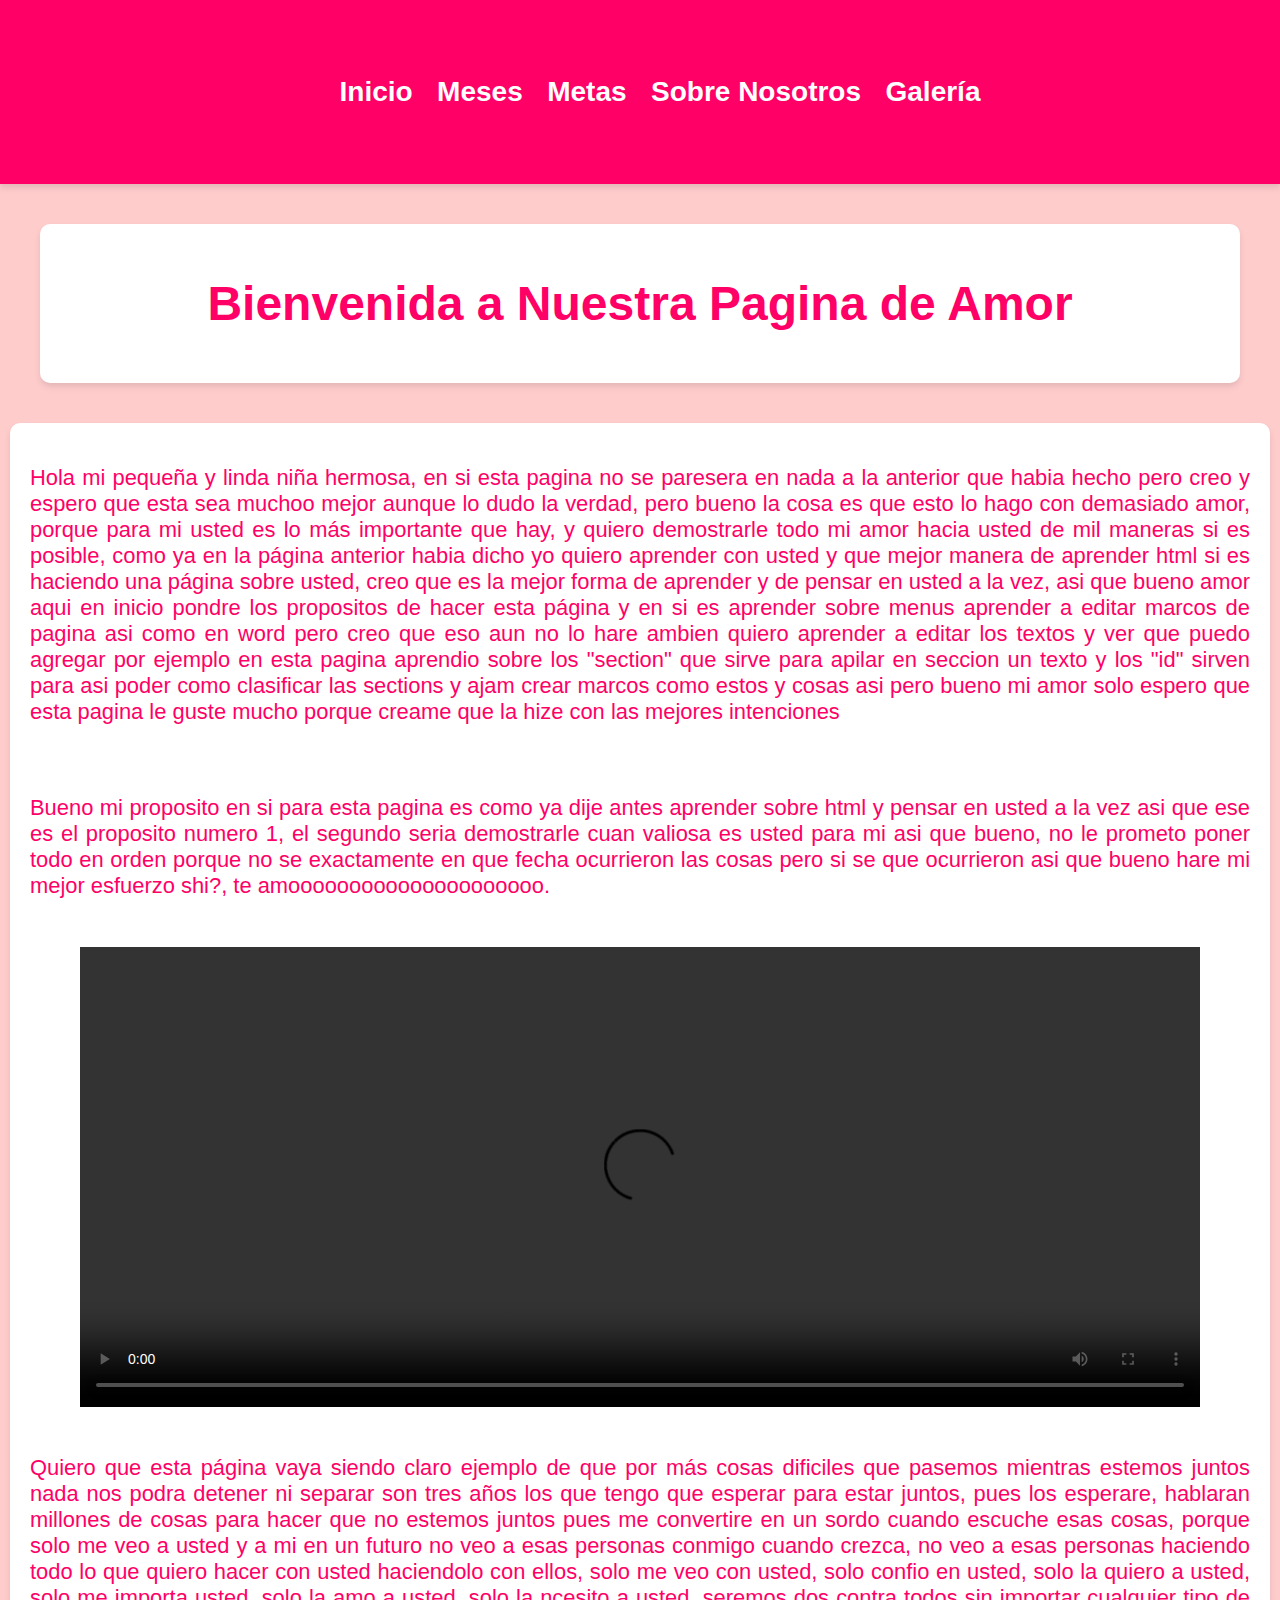
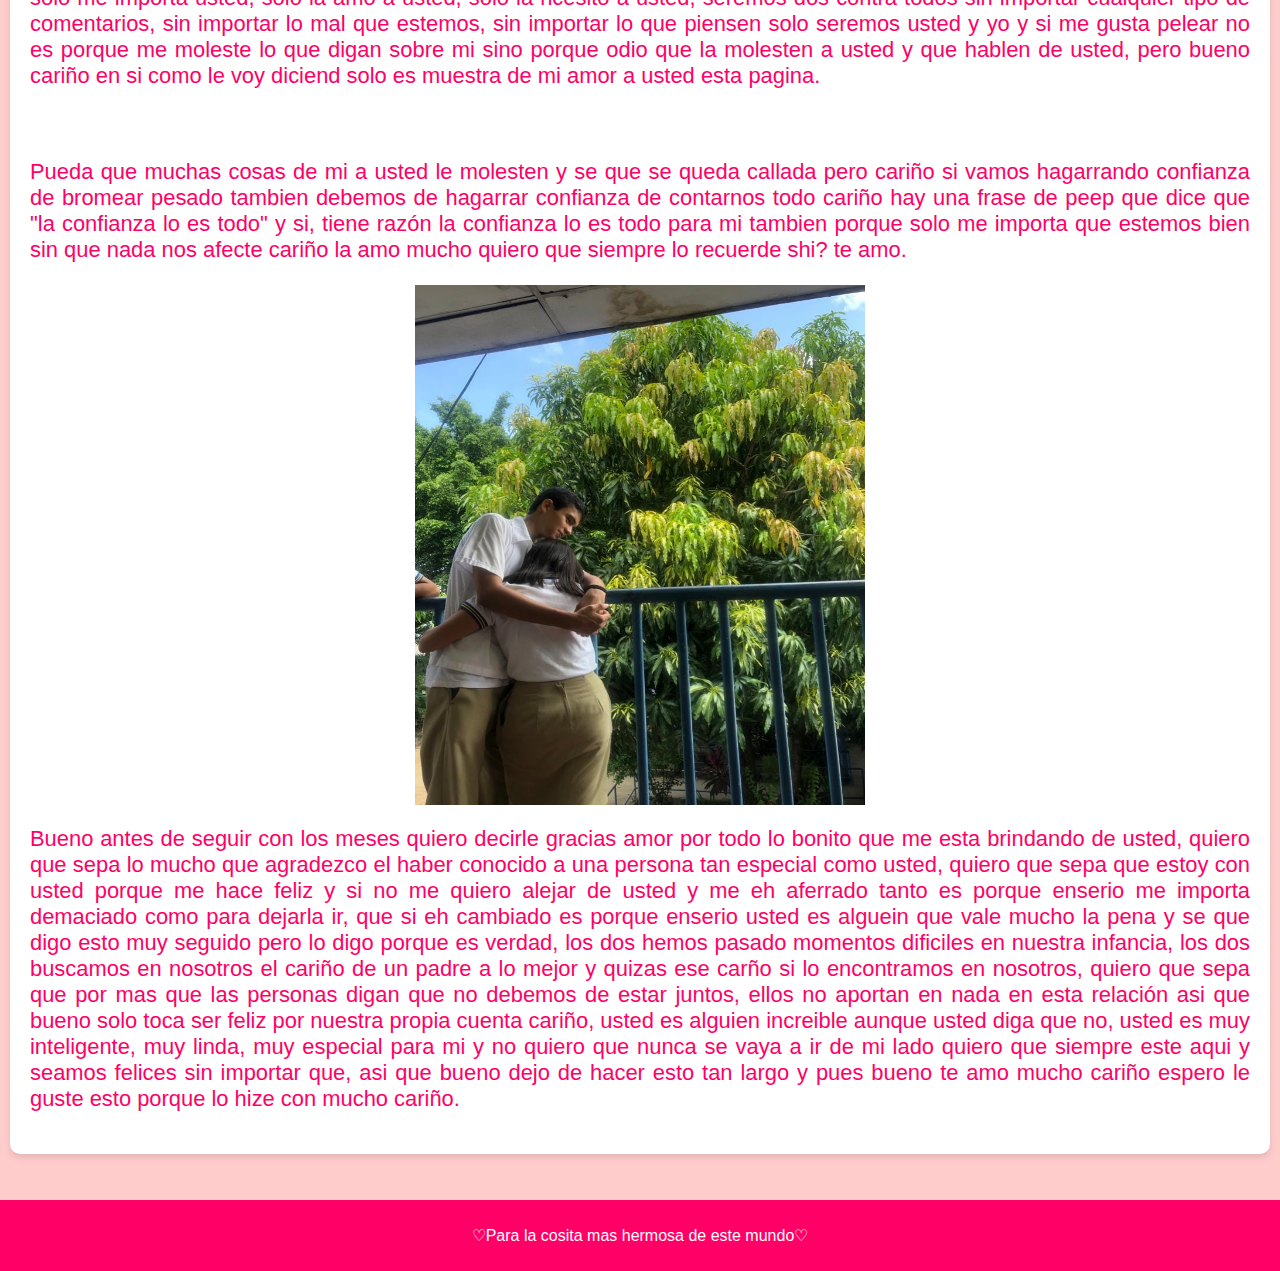
==== index.html @ bcd28183 "Add files via upload" ====
<!DOCTYPE html5>
<html lang="es" >
<head>
    <meta charset="UTF-8">
    <meta name="viewport" content="width=device-width, initial-scale=1.0">
    <link rel="stylesheet" href="styles.css">
    <title>Nuestro Rincón de Amor</title>
</head>
<body>
    <div class="animacion">
        <header>
            <nav>
                <ul>
                    <li><a href="index.html">Inicio</a></li>
                    <li><a href="meses.html">Meses</a></li>
                    <li><a href="metas.html">Metas</a></li>
                    <li><a href="contactenos.html">Sobre Nosotros</a></li>
                    <li class="active"><a href="galerias.html">Galería</a></li>
                </ul>
            </nav>
        </header>
        
        <section id="contenido">
            <h1>Bienvenida a Nuestra Pagina de Amor</h1>
            <!-- Agrega contenido encantador aquí -->
        </section>
    
        <section id="parrafo1">
            <p >
                Hola mi pequeña y linda niña hermosa, en si esta pagina no se paresera en nada a la anterior que habia hecho pero creo y espero que esta sea muchoo mejor aunque lo dudo la verdad, pero bueno la cosa es que esto lo hago con demasiado amor, porque para mi usted es lo más importante que hay, y quiero demostrarle todo mi amor hacia usted de mil maneras si es posible,
                como ya en la página anterior habia dicho yo quiero aprender con usted y que mejor manera de aprender html si es haciendo una página sobre usted, creo que es la mejor forma de aprender y de pensar en usted a la vez, asi que bueno amor aqui en inicio pondre los propositos de hacer esta página y en si es aprender sobre menus aprender a editar marcos de pagina asi como en word pero creo que eso aun no lo hare ambien quiero aprender a editar los textos y ver que puedo agregar por ejemplo en esta pagina aprendio sobre los "section" que sirve para apilar en seccion un texto y los "id" sirven para asi poder como clasificar las sections y ajam crear marcos como estos y cosas asi pero bueno mi amor solo espero que esta pagina le guste mucho porque creame que la hize con las mejores intenciones
            </p>
            <br>    
            <p>
                Bueno mi proposito en si para esta pagina es como ya dije antes aprender sobre html y pensar en usted a la vez asi que ese es el proposito numero 1, el segundo seria demostrarle cuan valiosa es usted para mi
                asi que bueno, no le prometo poner todo en orden porque no se exactamente en que fecha ocurrieron las cosas pero si se que ocurrieron asi que bueno hare mi mejor esfuerzo shi?, te amooooooooooooooooooooo.
            </p>
            <BR>
                <section id="video1">
                    <video width="1120" height="460" controls> 
                        <source src="FilmForth Sin título.mp4" type="video/mp4">
            
                    </video>
                </section>
            <BR>
            <p id="prov">
                Quiero que esta página vaya siendo claro ejemplo de que por más cosas dificiles que pasemos mientras estemos juntos 
                nada nos podra detener ni separar son tres años los que tengo que esperar para estar juntos, pues los esperare, 
                hablaran millones de cosas para hacer que no estemos juntos pues me convertire en un sordo cuando escuche esas cosas, 
                porque solo me veo a usted y a mi en un futuro no veo a esas personas conmigo cuando crezca, no veo a esas personas haciendo todo lo que quiero hacer con usted haciendolo con ellos,
                solo me veo con usted, solo confio en usted, solo la quiero a usted, solo me importa usted, solo la amo a usted, solo la ncesito a usted, seremos dos contra todos sin importar cualquier tipo de comentarios,
                sin importar lo mal que estemos, sin importar lo que piensen solo seremos usted y yo y si me gusta pelear no es porque me moleste lo que digan sobre mi sino porque odio que la molesten a usted y que hablen de usted,
                pero bueno cariño en si como le voy diciend solo es muestra de mi amor a usted esta pagina.
            </p>
            <br>
            <p>
                Pueda que muchas cosas de mi a usted le molesten y se que se queda callada pero cariño si vamos hagarrando confianza de bromear pesado tambien debemos de hagarrar confianza de contarnos todo cariño hay una frase de peep que dice que "la confianza lo es todo" 
                y si, tiene razón la confianza lo es todo para mi tambien porque solo me importa que estemos bien sin que nada nos afecte cariño la amo mucho quiero que siempre lo recuerde shi?
               te amo.   
            </p>
            <div id="pi">
                <img src="6meses.jpeg" alt="" width="450" height="520">
            </div>
            <p>
                Bueno antes de seguir con los meses quiero decirle gracias amor por todo lo bonito que me esta brindando de usted, quiero que sepa lo mucho que agradezco el haber conocido a una persona tan especial como usted,
                quiero que sepa que estoy con usted porque me hace feliz y si no me quiero alejar de usted y me eh aferrado tanto es porque enserio me importa demaciado como para dejarla ir, que si eh cambiado es porque enserio usted es alguein que vale mucho la pena y se que digo esto muy seguido pero lo digo porque es verdad,
                los dos hemos pasado momentos dificiles en nuestra infancia, los dos buscamos en nosotros el cariño de un padre a lo mejor y quizas ese carño si lo encontramos en nosotros, quiero que sepa que por mas que las personas digan que no debemos de estar juntos, ellos no aportan en nada en esta relación asi que bueno 
                solo toca ser feliz por nuestra propia cuenta cariño, usted es alguien increible aunque usted diga que no, usted es muy inteligente, muy linda, muy especial para mi y no quiero que nunca se vaya a ir de mi lado quiero que siempre este aqui y seamos felices sin importar que, asi que bueno dejo de hacer esto tan largo 
                y pues bueno te amo mucho cariño espero le guste esto porque lo hize con mucho cariño.
            </p>
        </section>

    </div>
    <br>
    <br>
    <footer>
        <p>♡Para la cosita mas hermosa de este mundo♡</p>
    </footer>
</body>
</html>
---- styles.css ----
/* Estilo general */
body {
    font-family: 'Arial', sans-serif;
    margin: 0;
    padding: 0;
    background-color: #ffcccc; /* Color de fondo suave */
}
/*MENU*/
header {
    background-color: #ff0066; /* Color de fondo del encabezado */
    padding: 60px;
    text-align: center;
    box-shadow: 0 4px 6px rgba(0, 0, 0, 0.1);
}

/*MENU*/
nav ul li {
    display: inline;
    margin-right: 10px;
    margin-left: 10px;
}

/*MENU*/
nav ul li a {
    text-decoration: none;
    color: #ffffff; /* Color del texto del menú */
    font-weight: bold;
    font-size: 28px;
    transition: color 0.3s;
}

/*MENU*/
nav ul li a:hover {
    color: #ff9999; /* Color del texto del menú al pasar el mouse */
}

/* Estilo de amor */
h1 {
    color: #ff0066; /* Color del título principal */
    text-align: center;
}

h1 span {
    color: #ff0066; /* Color del texto destacado del título */
}

/* Estilo de contenido */
#contenido {
    margin: 40px;
    padding: 20px;
    background-color: #ffffff; /* Color de fondo del contenido */
    border-radius: 10px;
    box-shadow: 0 4px 6px rgba(0, 0, 0, 0.1);
    font-size: 150%;
}

/*estilo para el parrafo1*/
#parrafo1{
    margin: 10px;
    padding: 20px;
    background-color: #fff; /* Color de fondo del contenido */
    border-radius: 10px;
    box-shadow: 0 4px 6px rgba(0, 0, 0, 0.1);
    text-align: justify;
    font-size: 137%;
    color: #ff0066;
    font-family: arial;
}

/* Estilo para los meses y metas */
ul.submenu {
    list-style-type: none;
    margin-top: 10px;
}

ul.submenu li {
    margin: 5px 0;
}

/* Estilo de enlaces en el contenido */
a.content-link {
    color: #ff0066; /* Color de enlaces dentro del contenido */
    text-decoration: underline;
}

a.content-link:hover {
    color: #ff9999; /* Color de enlaces al pasar el mouse */
}

/* Estilo de pie de página */
footer {
    text-align: center;
    background-color: #ff0066;
    color: #fff;
    padding: 10px;
}

/* Estilo para la página "Meses Juntos" */
.meses {
    background-color: #fde6e6; /* Color de fondo suave */
}

/* Estilo para la página "Metas Futuras" */
.metas {
    background-color: #fce6fd; /* Color de fondo suave */
}



#parrafo2{
    margin: 10px;
    padding: 20px;
    background-color: #fff; /* Color de fondo del contenido */
    border-radius: 10px;
    box-shadow: 0 4px 6px rgba(0, 0, 0, 0.1);
    text-align: justify;
    font-size: 137%;
    color: #ff0066;
    font-family: arial;
}

#video1{
    text-align: center;
    background-color: #ffffff;
}

#subtitulo1{
    text-align: center;
}

#Pris{
    text-align: center;

}

#tc{
    text-align: center;
}

#sobre1{
    text-align: center;
    width: auto;
    height: auto;
}

#pi{
    text-align: center;
}

 /* Estilos CSS para tus enlaces */
 .social-links {
    list-style-type: none;
    padding: 0;
    text-align: center; /* Centra los enlaces en el contenedor */
}
.social-links li {
    display: inline;
    margin-right: 30px;
    margin-left: 20px;
}
.social-links a {
    text-decoration: none; /* Quita el subrayado de los enlaces */
    color: #0074A2; /* Color de texto para los enlaces */
    font-weight: bold; /* Texto en negrita */
}
.social-links a:hover {
    color: #FF7F50; /* Cambia el color al pasar el mouse por encima */
}

#red{
    text-align: center;
    text-decoration: dotted;
}

/* Estilos CSS para la galería */
.gallery {
    display: flex;
    flex-wrap: wrap;
    gap: 10px;
}

.gallery-item {
    max-width: 200px;
    height: auto;
    cursor: pointer;
}

/* Estilos CSS para el modal */
.modal {
    display: none;
    position: fixed;
    top: 0;
    left: 0;
    width: 100%;
    height: 100%;
    background: rgba(0, 0, 0, 0.7);
    text-align: center;
}

.modal-content {
    max-width: 80%;
    max-height: 80%;
    margin: 10% auto;
    display: block;
}

.close {
    color: #fff;
    font-size: 30px;
    position: absolute;
    top: 10px;
    right: 20px;
    cursor: pointer;
}

/* Establece un tamaño fijo para los videos igual al de las imágenes */
.gallery-item video {
    width: 300px;
    height: 200px;
}


#mes {
    font-size: 36px; /* Tamaño de fuente */
    font-family: Arial black; /* Familia de fuente */
    color: #ff0080; /* Color de texto */
    text-align: center; /* Alineación de texto */
    text-decoration: underline; /* Decoración de subrayado */
    padding: 10px; /* Espaciado interno */
    border: 2px solid #ccc; /* Borde */
}

#tgf{
    text-align: center;
    font-family: Arial, Helvetica, sans-serif;
    text-shadow: #0074A2;
    font-size: 39px;
}

#af{
    text-align: center;
    font-size: 27px;
    font-family: 'Lucida Sans';
    border: 2px solid #ae2828;
}
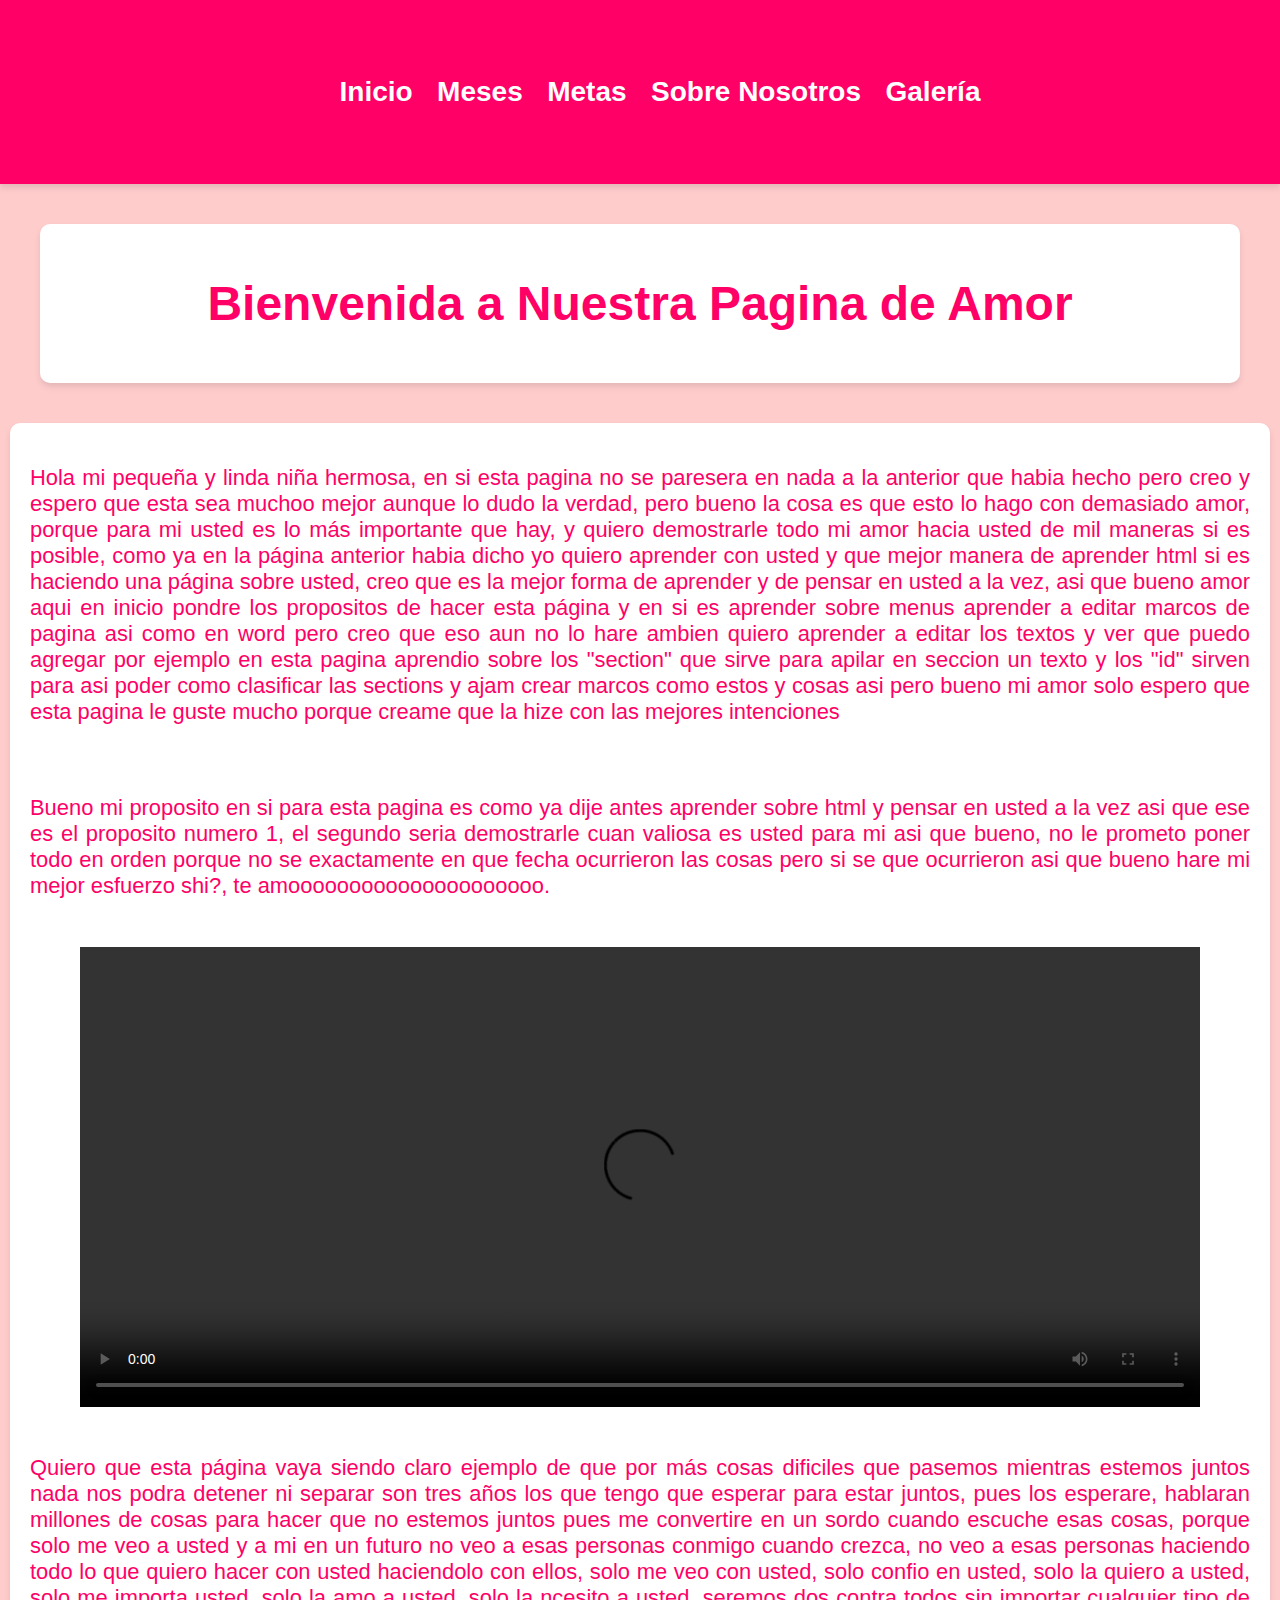
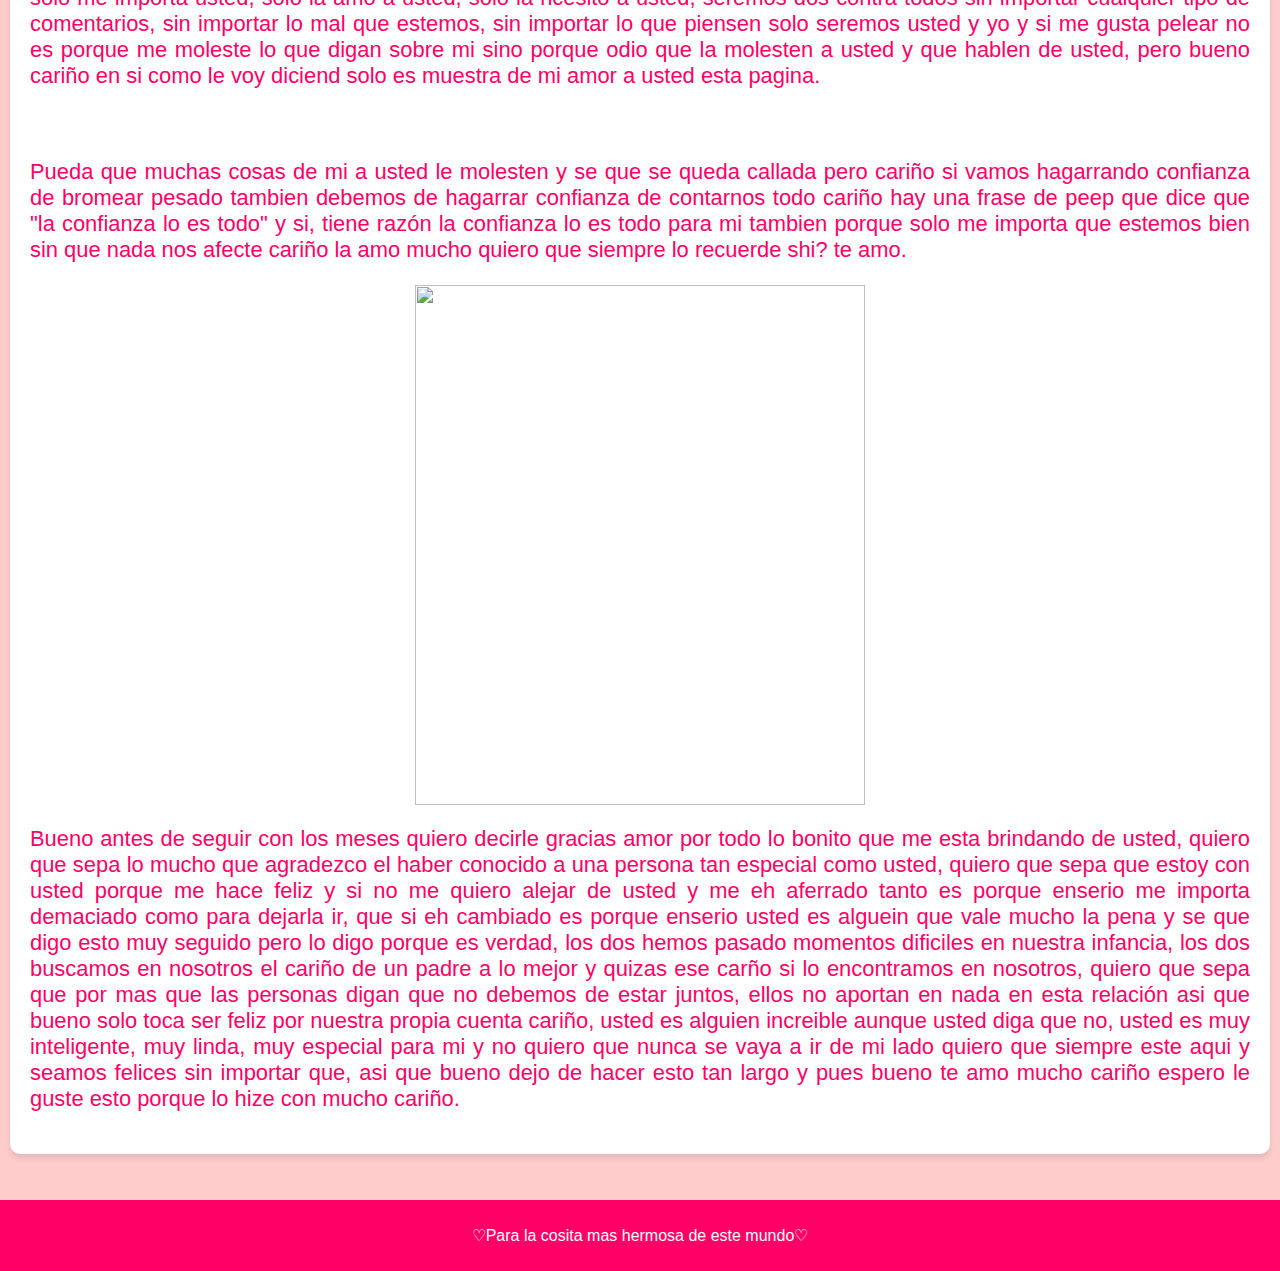
==== commit f2533211: "Add files via upload" ====
--- a/index.html
+++ b/index.html
@@ -59,7 +59,7 @@
                te amo.   
             </p>
             <div id="pi">
-                <img src="6meses.jpeg" alt="" width="450" height="520">
+                <img src="imagen32.jpeg" alt="" width="450" height="520">
             </div>
             <p>
                 Bueno antes de seguir con los meses quiero decirle gracias amor por todo lo bonito que me esta brindando de usted, quiero que sepa lo mucho que agradezco el haber conocido a una persona tan especial como usted,
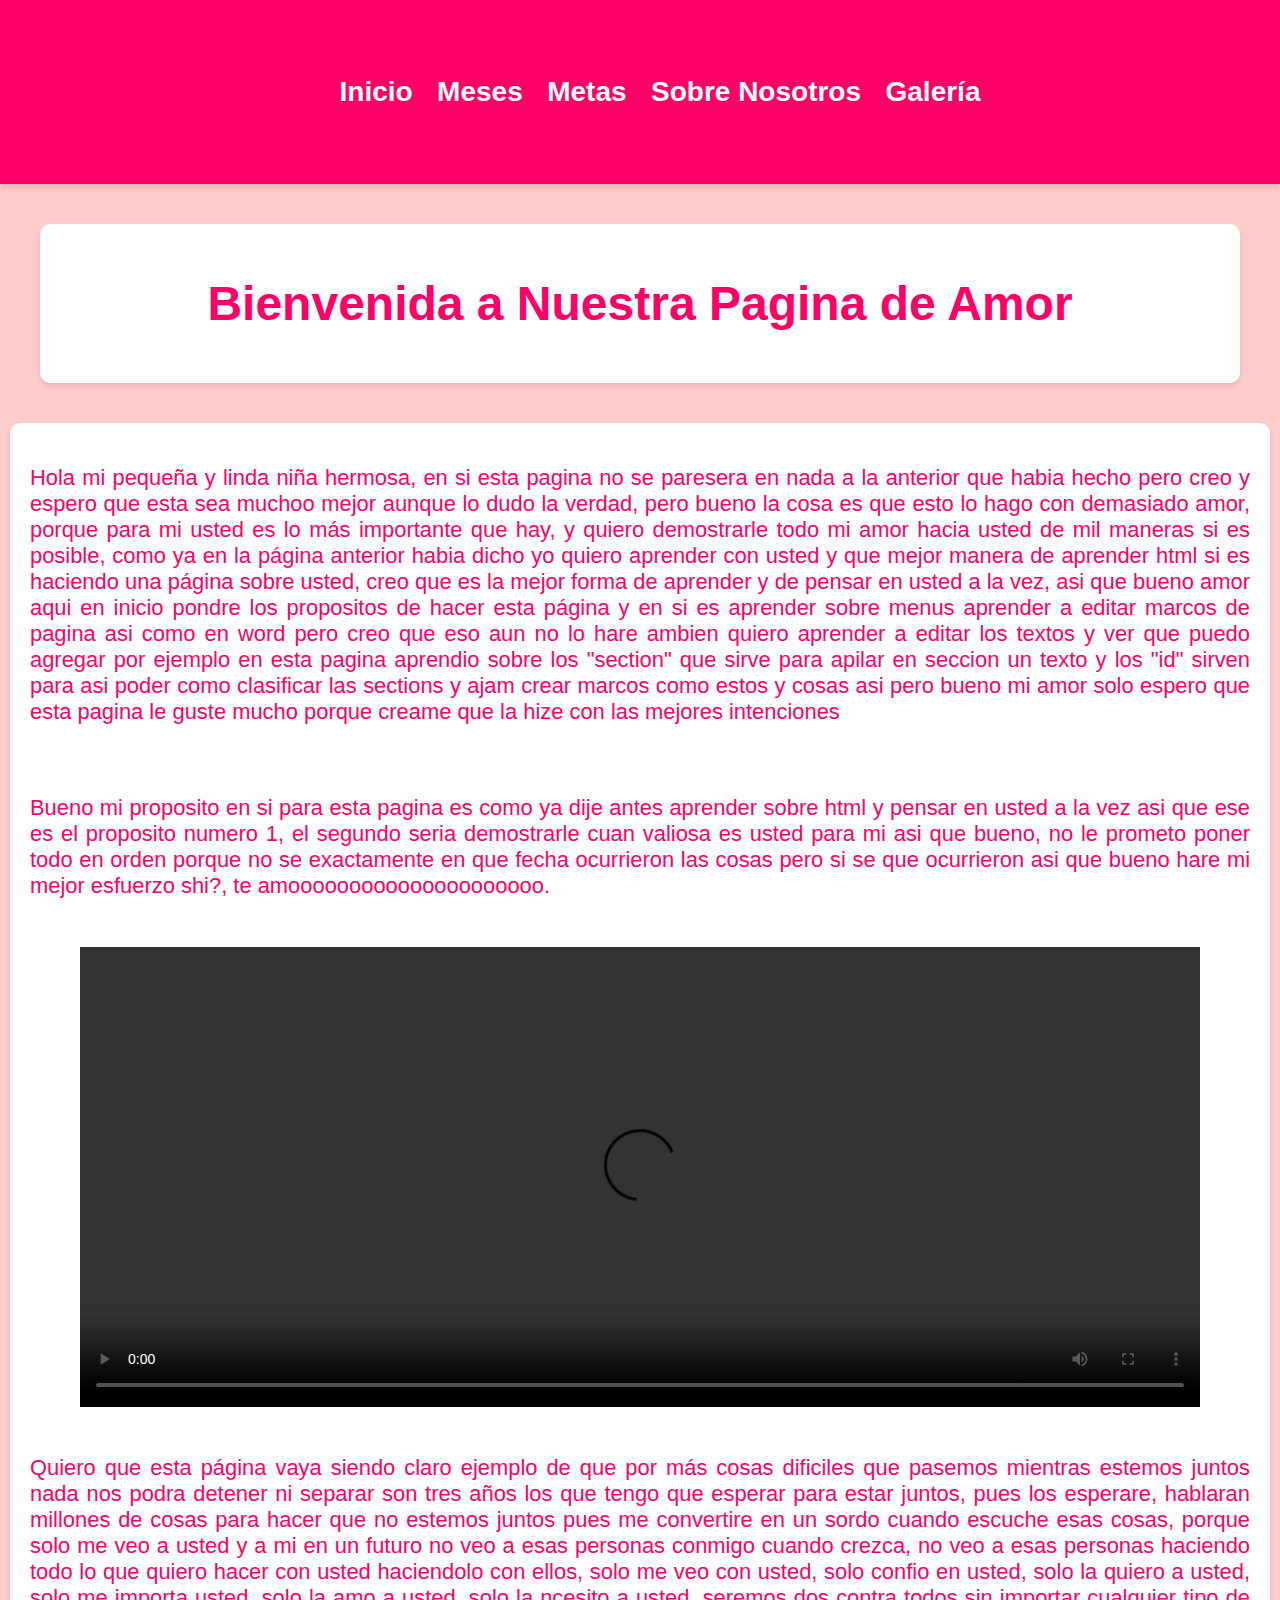
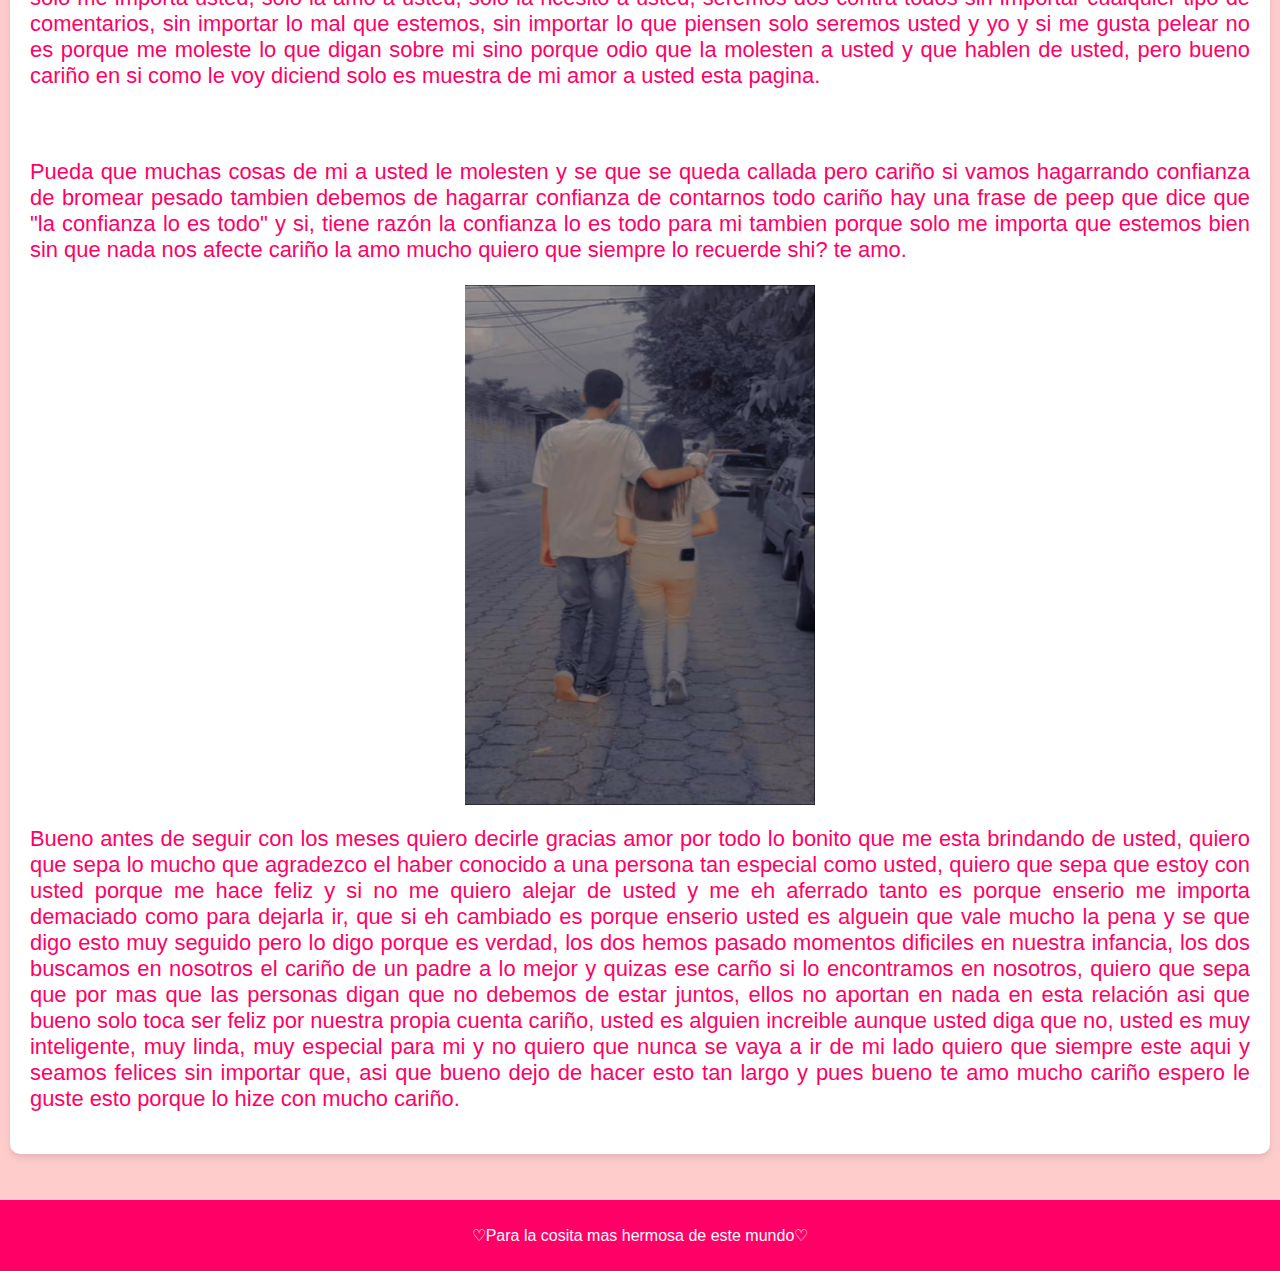
==== commit 1e49c8cf: "Update index.html" ====
--- a/index.html
+++ b/index.html
@@ -59,7 +59,7 @@
                te amo.   
             </p>
             <div id="pi">
-                <img src="imagen32.jpeg" alt="" width="450" height="520">
+                <img src="imagen32.jpeg" alt="" width="350" height="520">
             </div>
             <p>
                 Bueno antes de seguir con los meses quiero decirle gracias amor por todo lo bonito que me esta brindando de usted, quiero que sepa lo mucho que agradezco el haber conocido a una persona tan especial como usted,
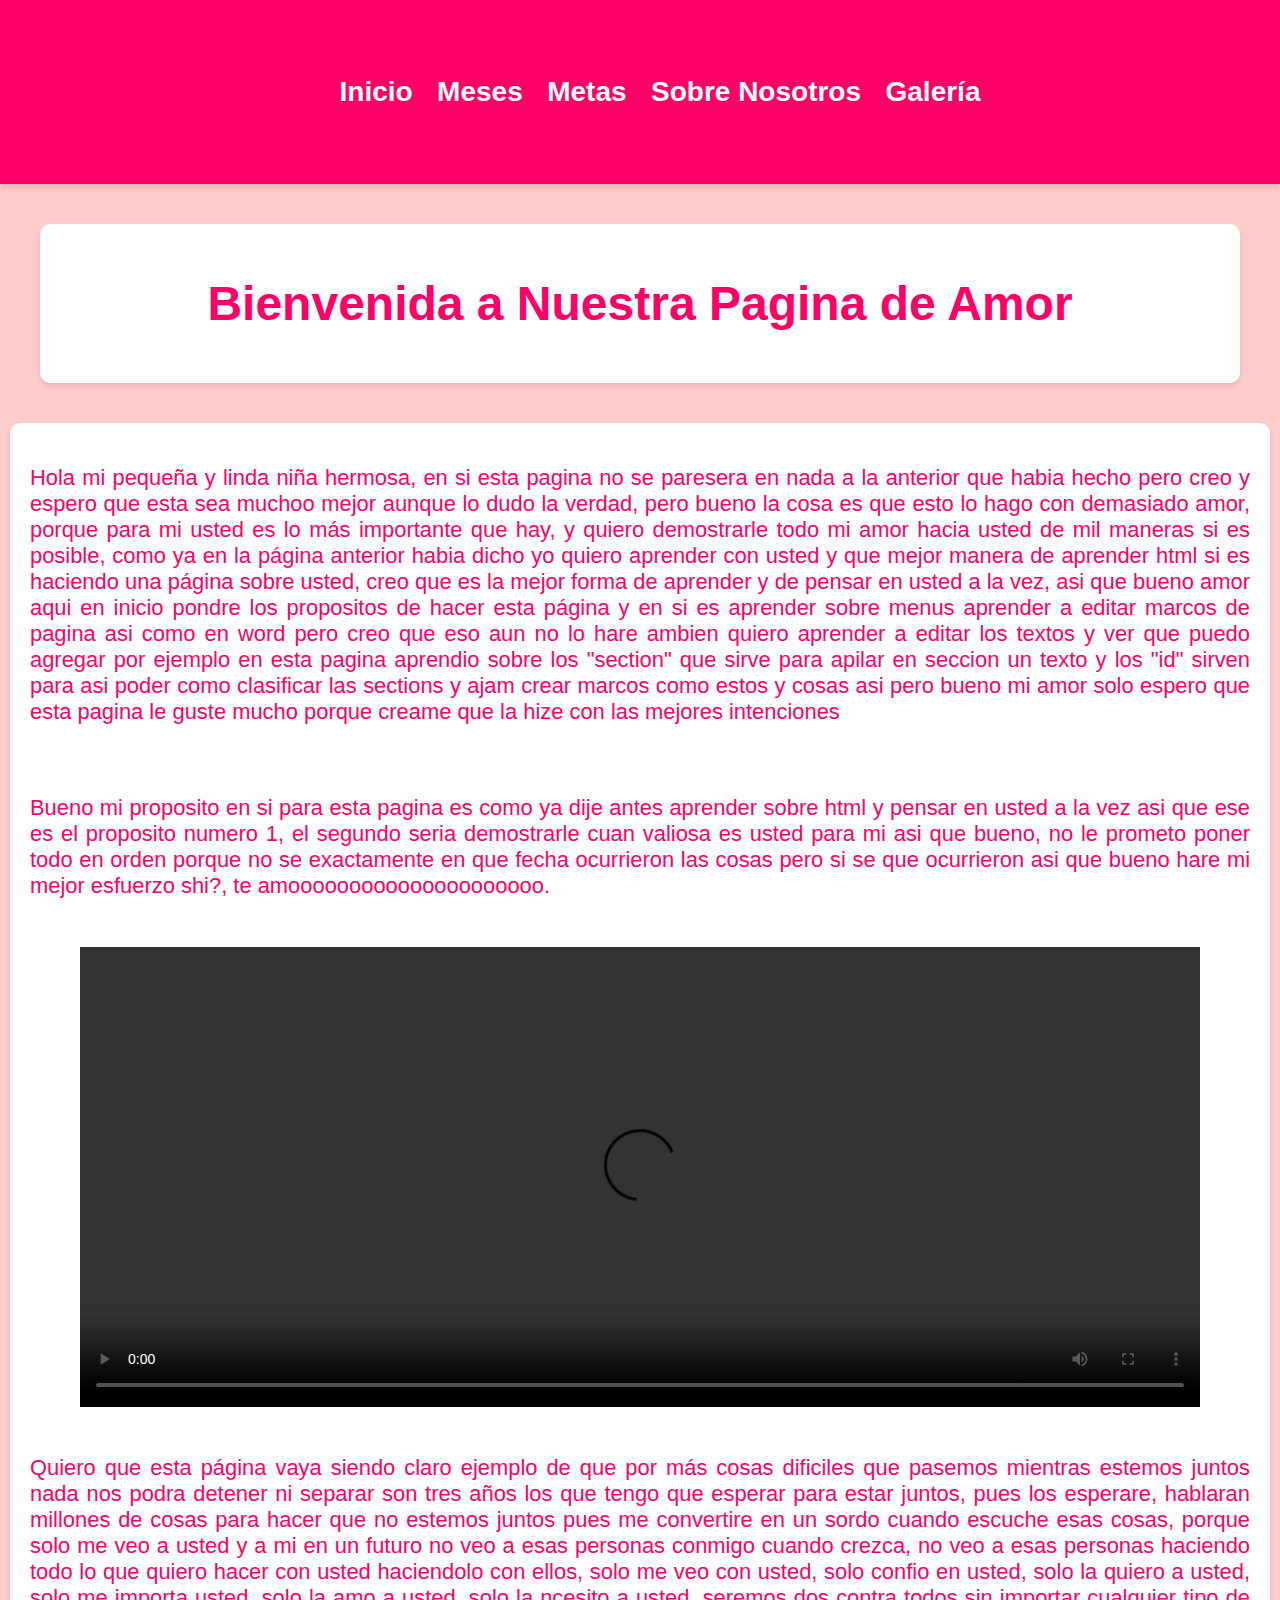
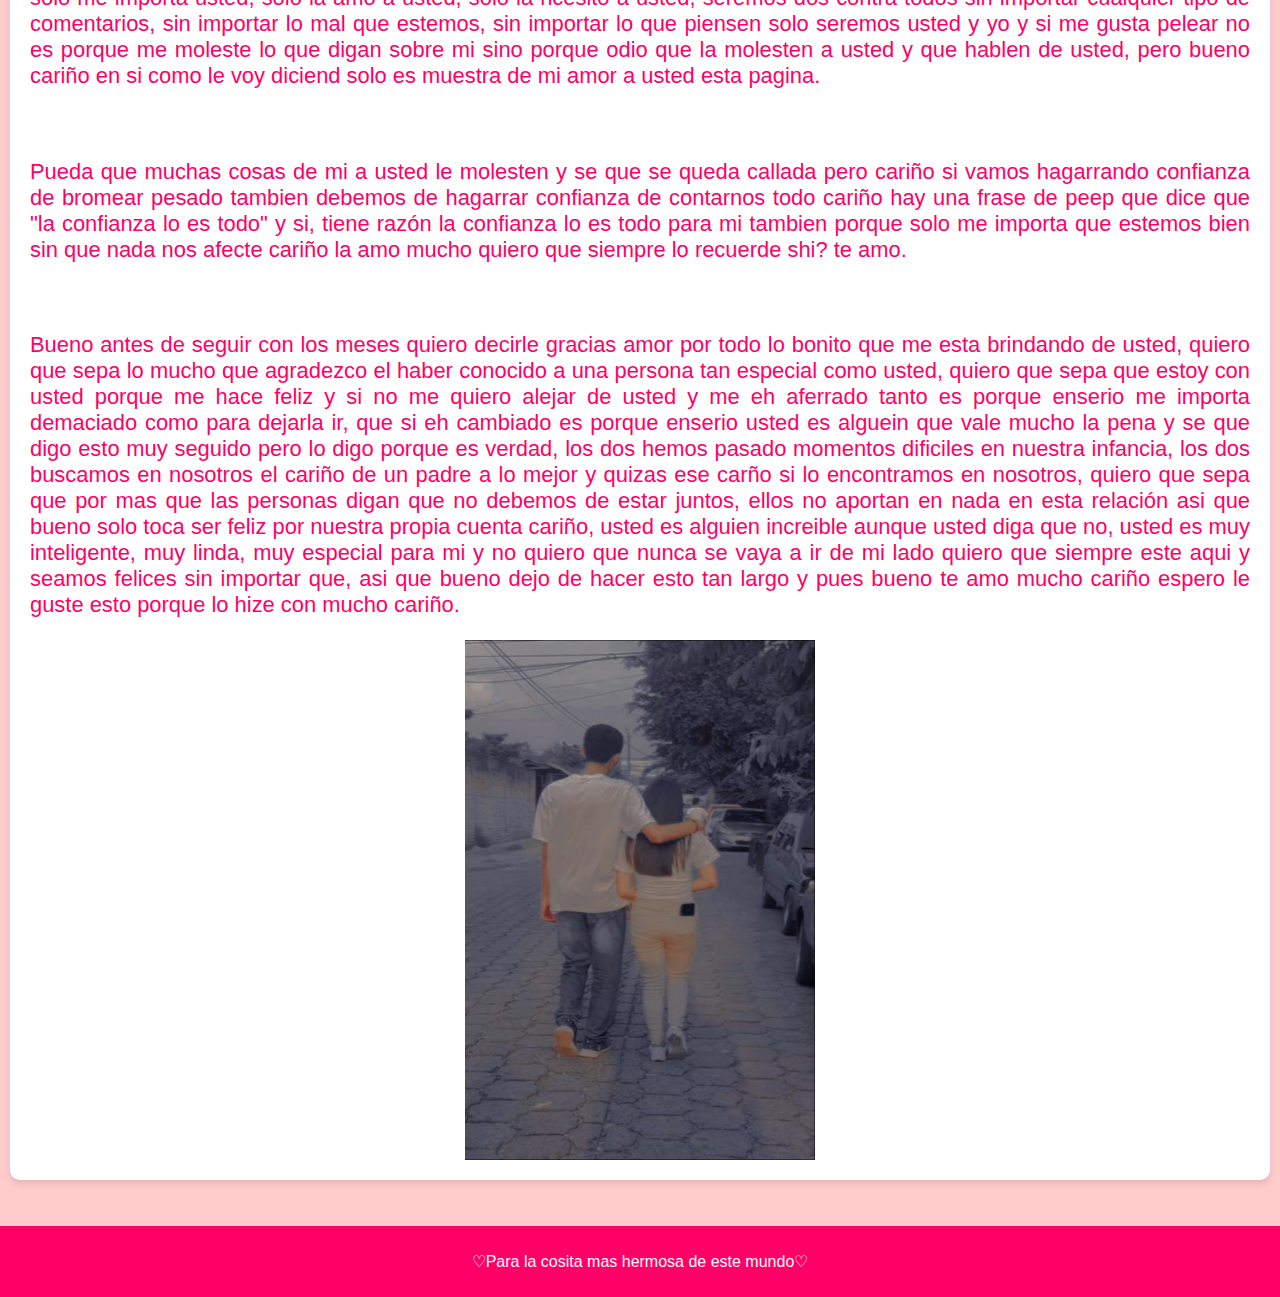
==== commit 114fd474: "Update index.html" ====
--- a/index.html
+++ b/index.html
@@ -58,9 +58,7 @@
                 y si, tiene razón la confianza lo es todo para mi tambien porque solo me importa que estemos bien sin que nada nos afecte cariño la amo mucho quiero que siempre lo recuerde shi?
                te amo.   
             </p>
-            <div id="pi">
-                <img src="imagen32.jpeg" alt="" width="350" height="520">
-            </div>
+            <br>
             <p>
                 Bueno antes de seguir con los meses quiero decirle gracias amor por todo lo bonito que me esta brindando de usted, quiero que sepa lo mucho que agradezco el haber conocido a una persona tan especial como usted,
                 quiero que sepa que estoy con usted porque me hace feliz y si no me quiero alejar de usted y me eh aferrado tanto es porque enserio me importa demaciado como para dejarla ir, que si eh cambiado es porque enserio usted es alguein que vale mucho la pena y se que digo esto muy seguido pero lo digo porque es verdad,
@@ -68,6 +66,9 @@
                 solo toca ser feliz por nuestra propia cuenta cariño, usted es alguien increible aunque usted diga que no, usted es muy inteligente, muy linda, muy especial para mi y no quiero que nunca se vaya a ir de mi lado quiero que siempre este aqui y seamos felices sin importar que, asi que bueno dejo de hacer esto tan largo 
                 y pues bueno te amo mucho cariño espero le guste esto porque lo hize con mucho cariño.
             </p>
+            <div id="pi">
+                <img src="imagen32.jpeg" alt="" width="350" height="520">
+            </div>
         </section>
 
     </div>
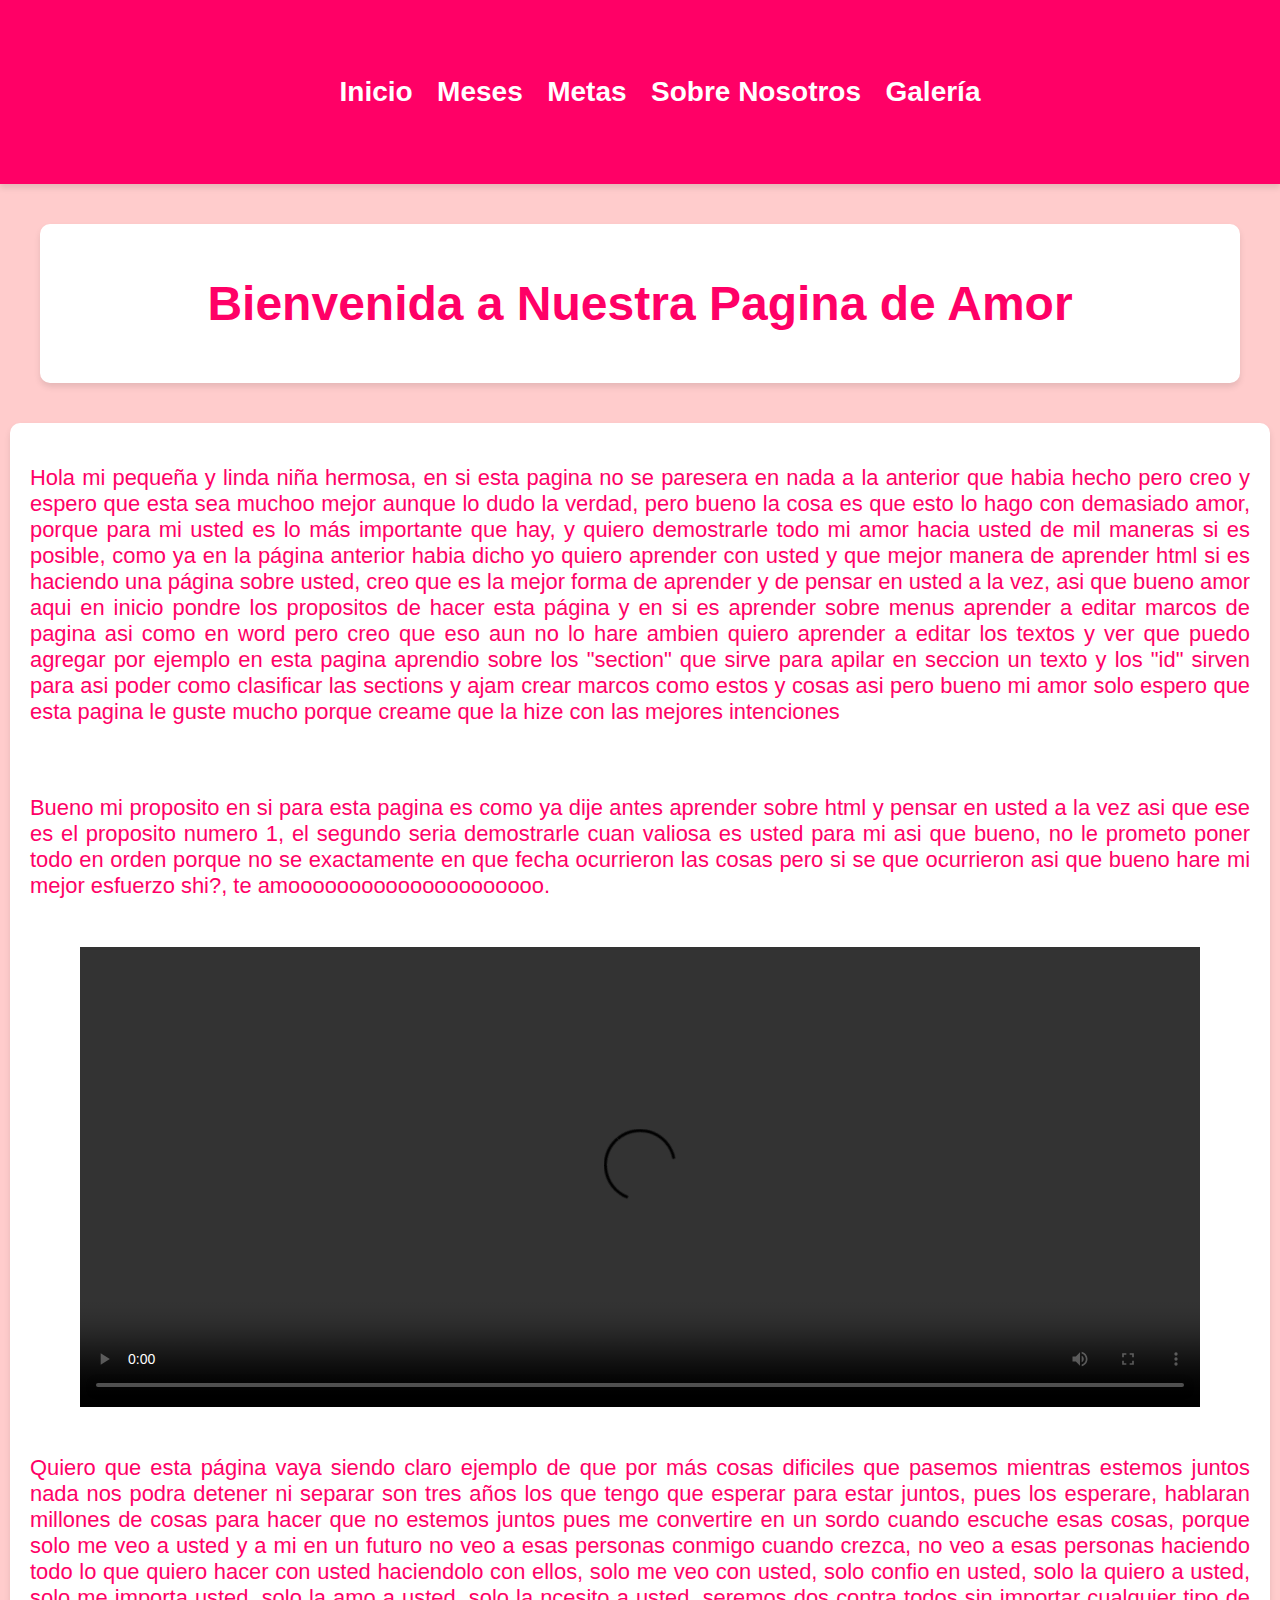
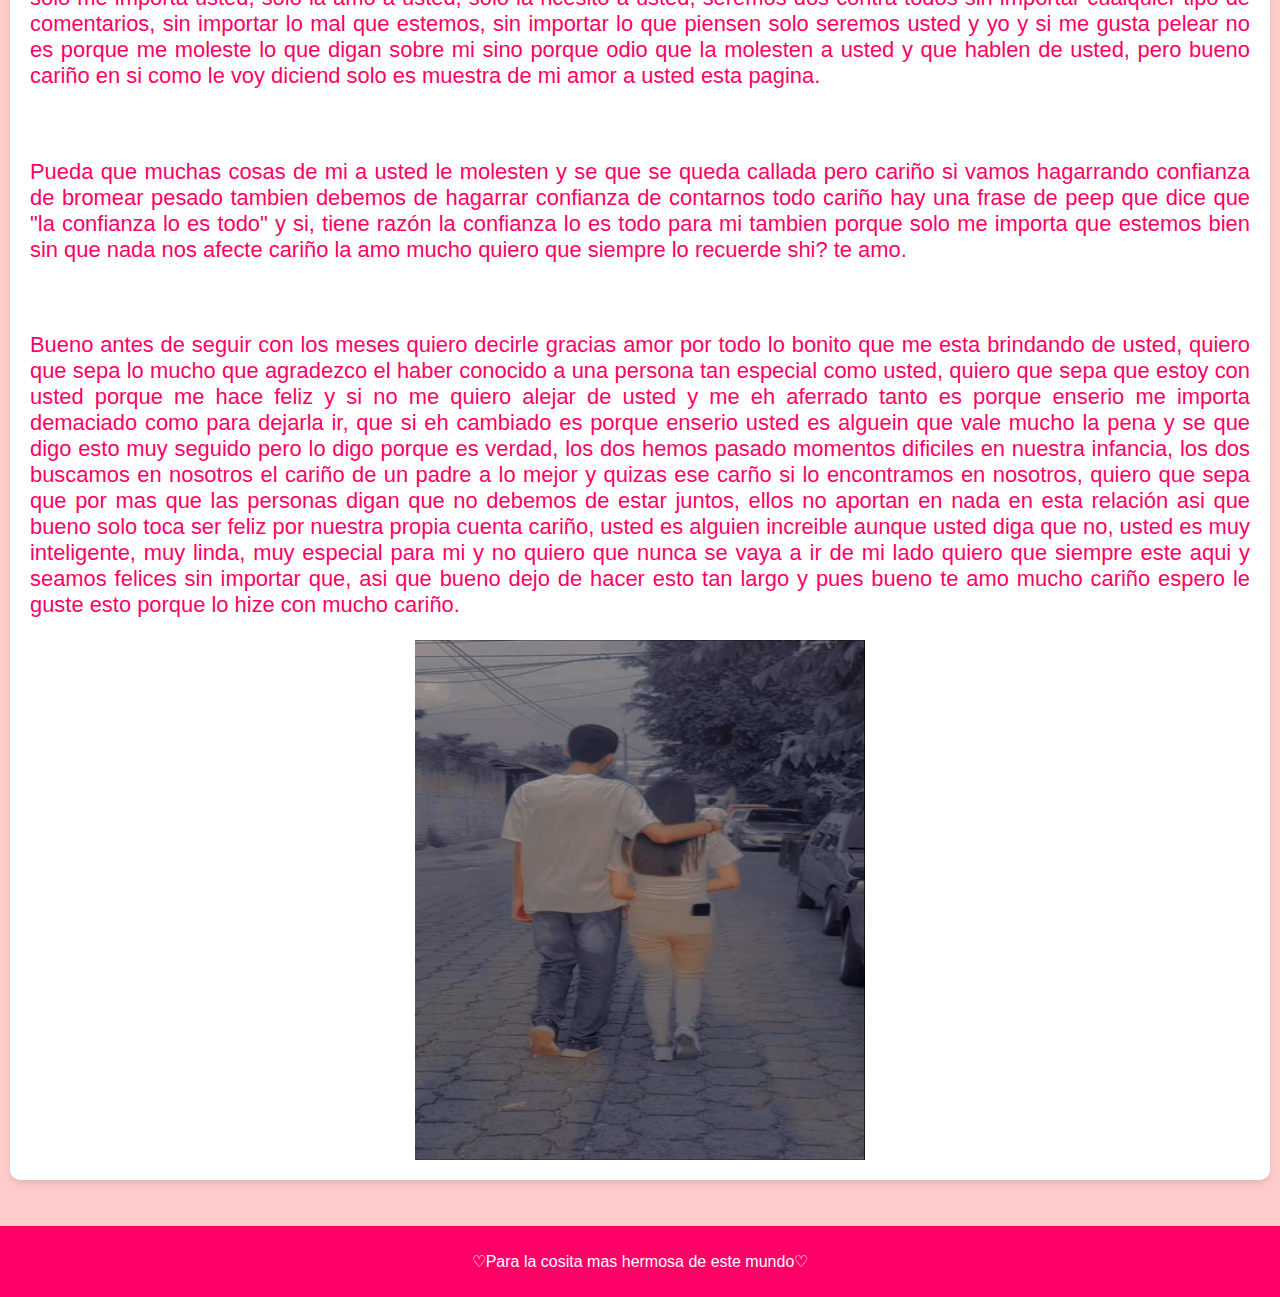
==== commit 8ace3cd0: "Add files via upload" ====
--- a/index.html
+++ b/index.html
@@ -67,7 +67,7 @@
                 y pues bueno te amo mucho cariño espero le guste esto porque lo hize con mucho cariño.
             </p>
             <div id="pi">
-                <img src="imagen32.jpeg" alt="" width="350" height="520">
+                <img src="imagen32.jpeg" alt="" width="450" height="520">
             </div>
         </section>
 
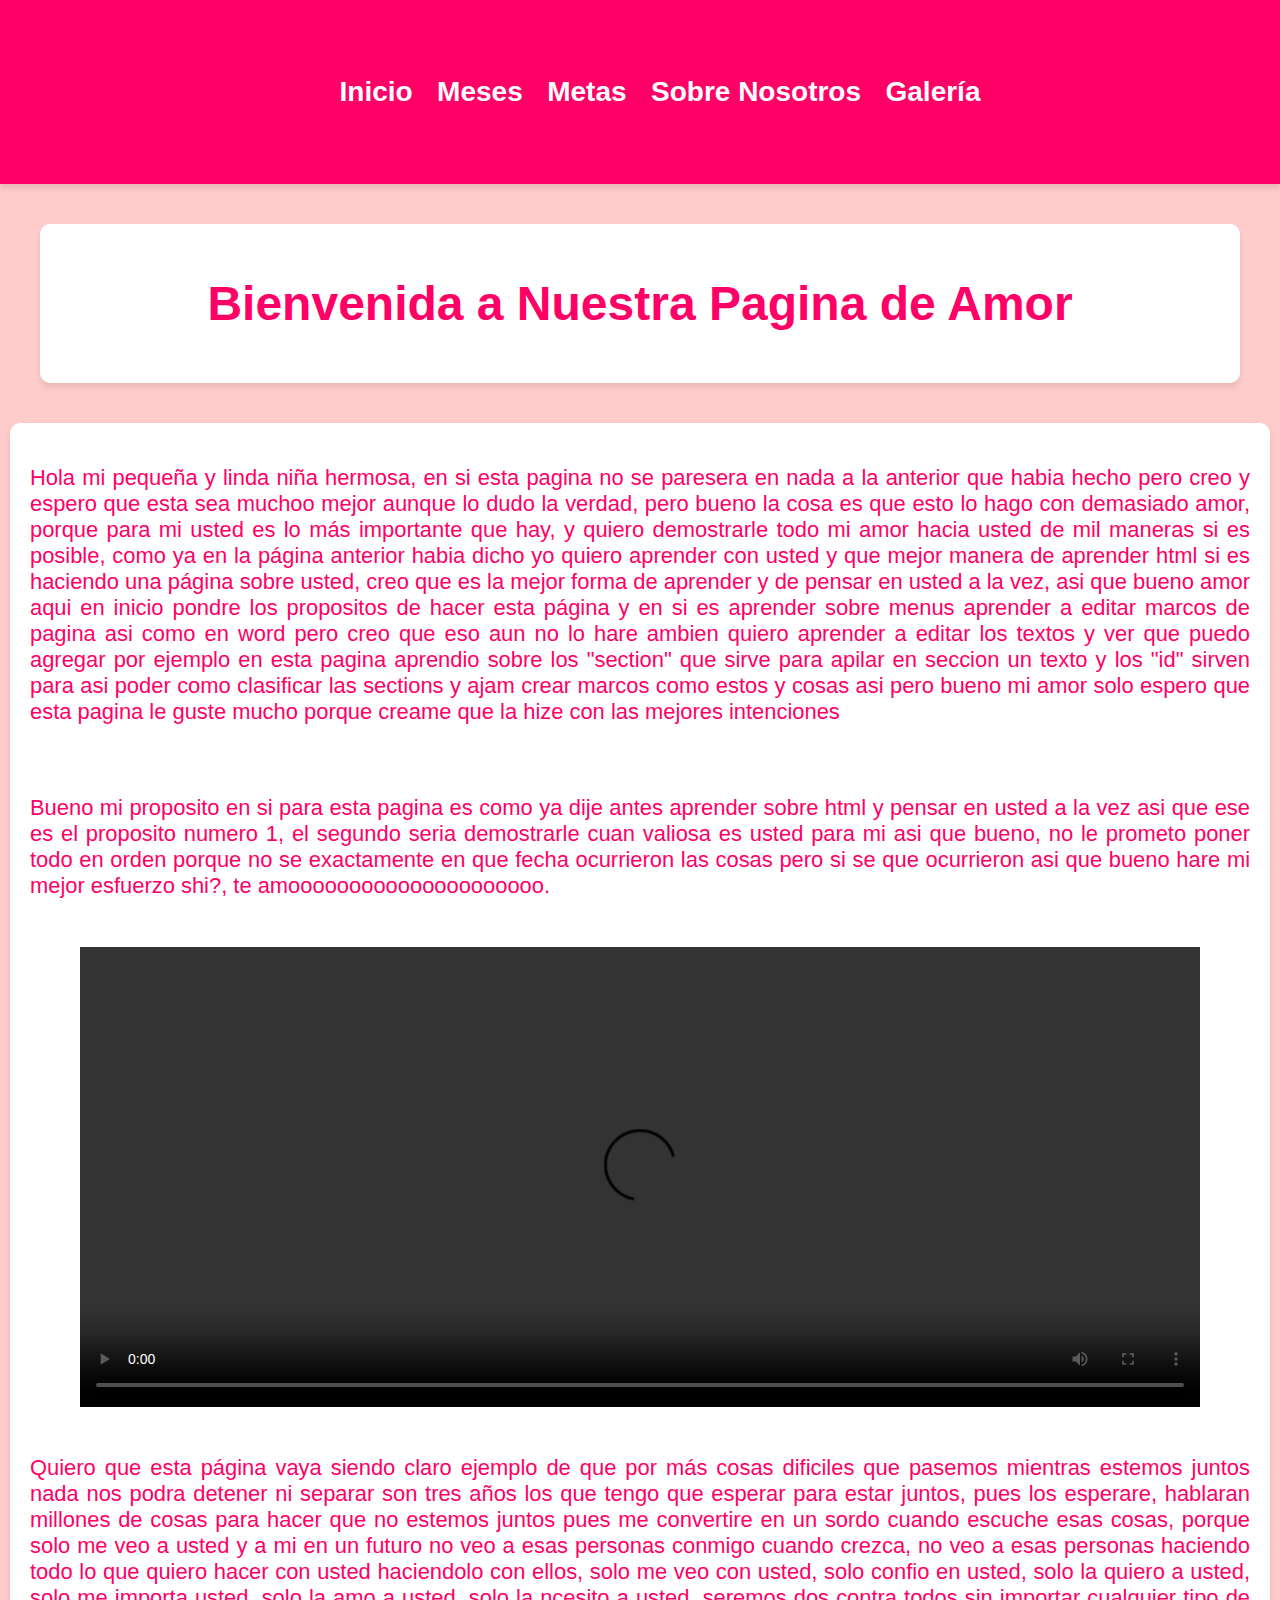
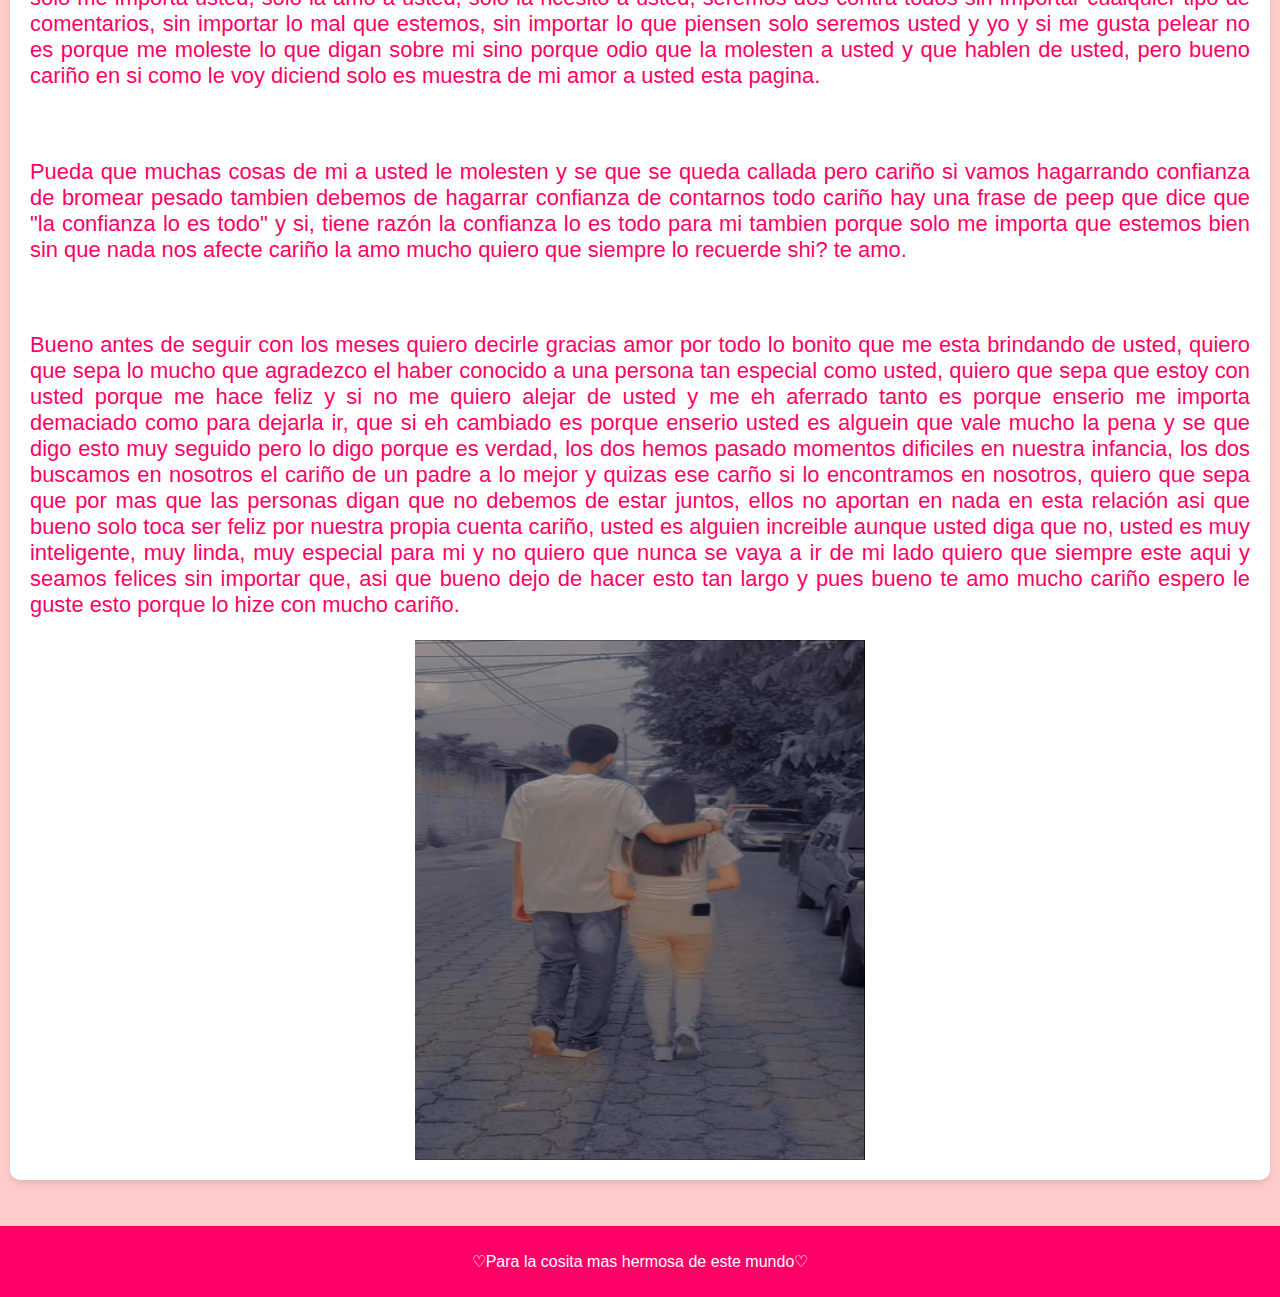
==== commit 992f7645: "Update index.html" ====
--- a/index.html
+++ b/index.html
@@ -3,6 +3,8 @@
 <head>
     <meta charset="UTF-8">
     <meta name="viewport" content="width=device-width, initial-scale=1.0">
+    <meta name="description" content="Priscila, Erick">
+    <meta name="keywords" content="270423eaea">
     <link rel="stylesheet" href="styles.css">
     <title>Nuestro Rincón de Amor</title>
 </head>
--- a/styles.css
+++ b/styles.css
@@ -242,4 +242,4 @@
     font-size: 27px;
     font-family: 'Lucida Sans';
     border: 2px solid #ae2828;
-}
+}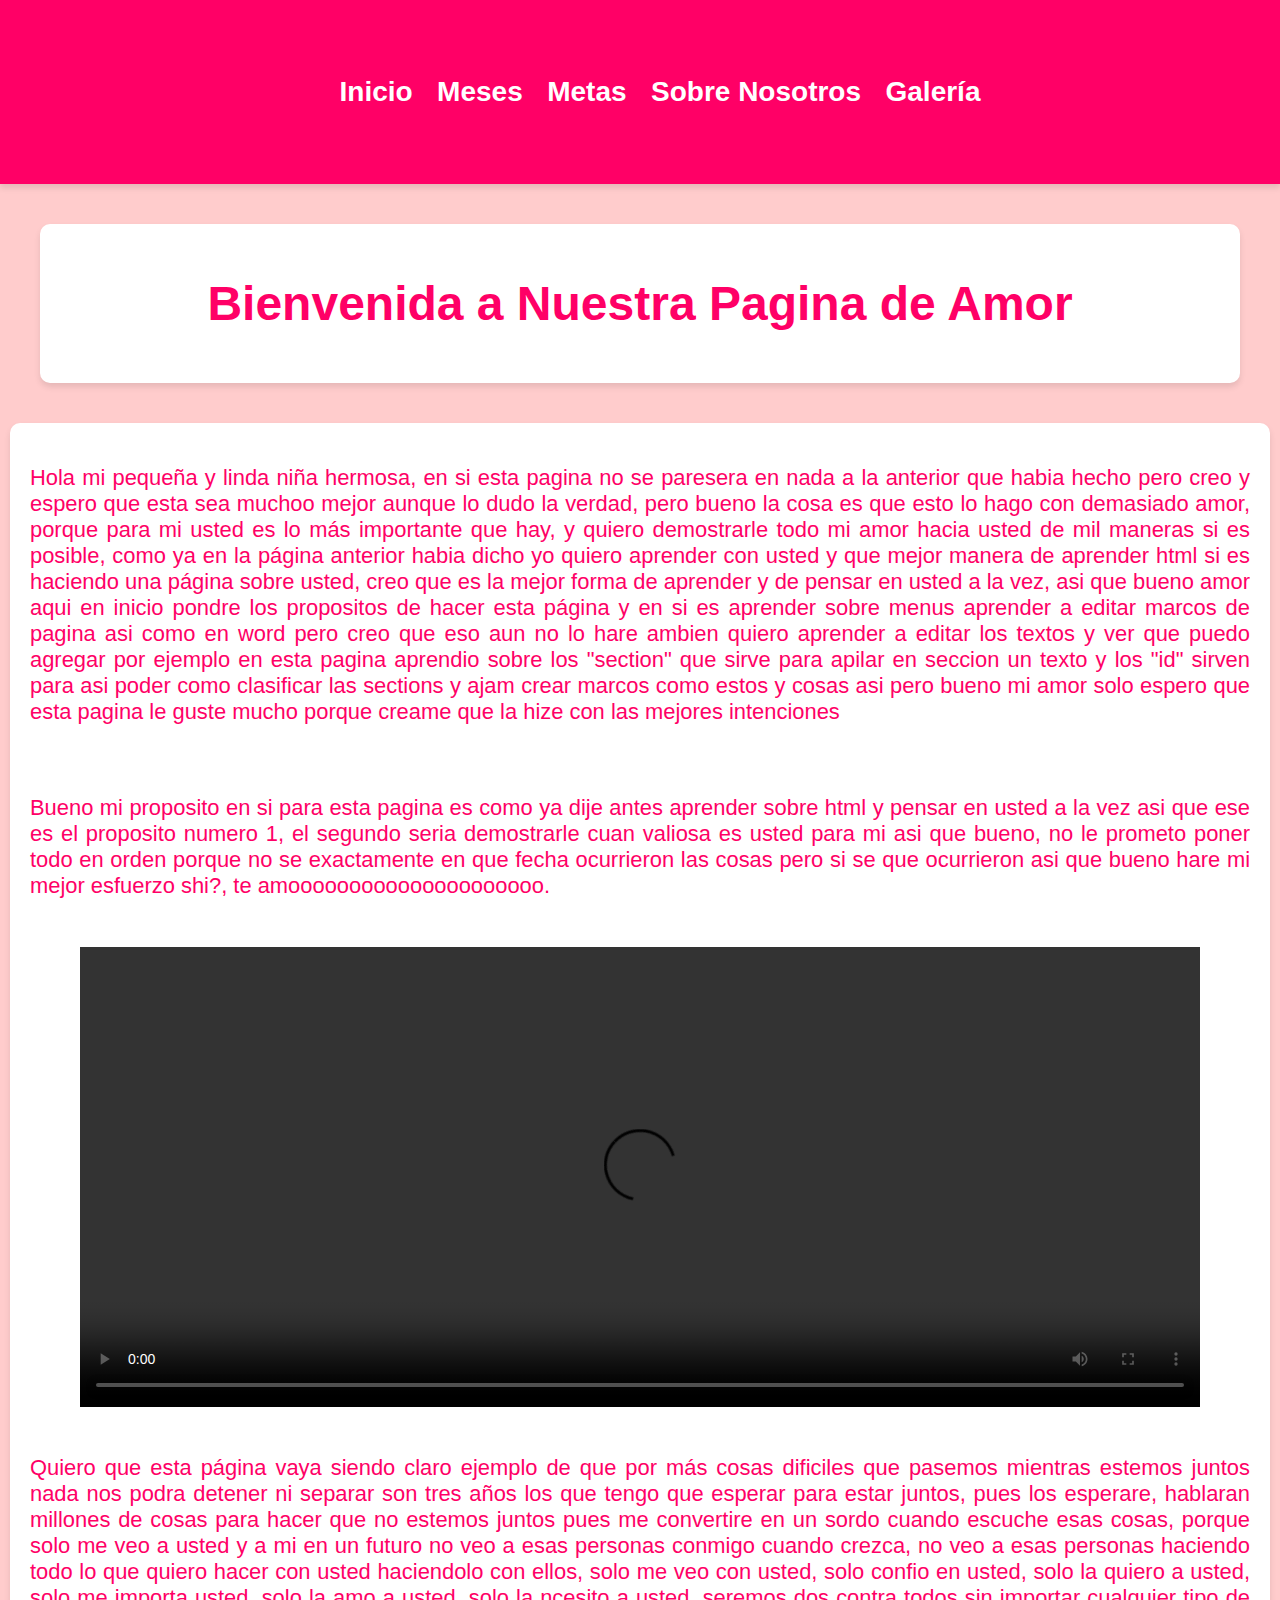
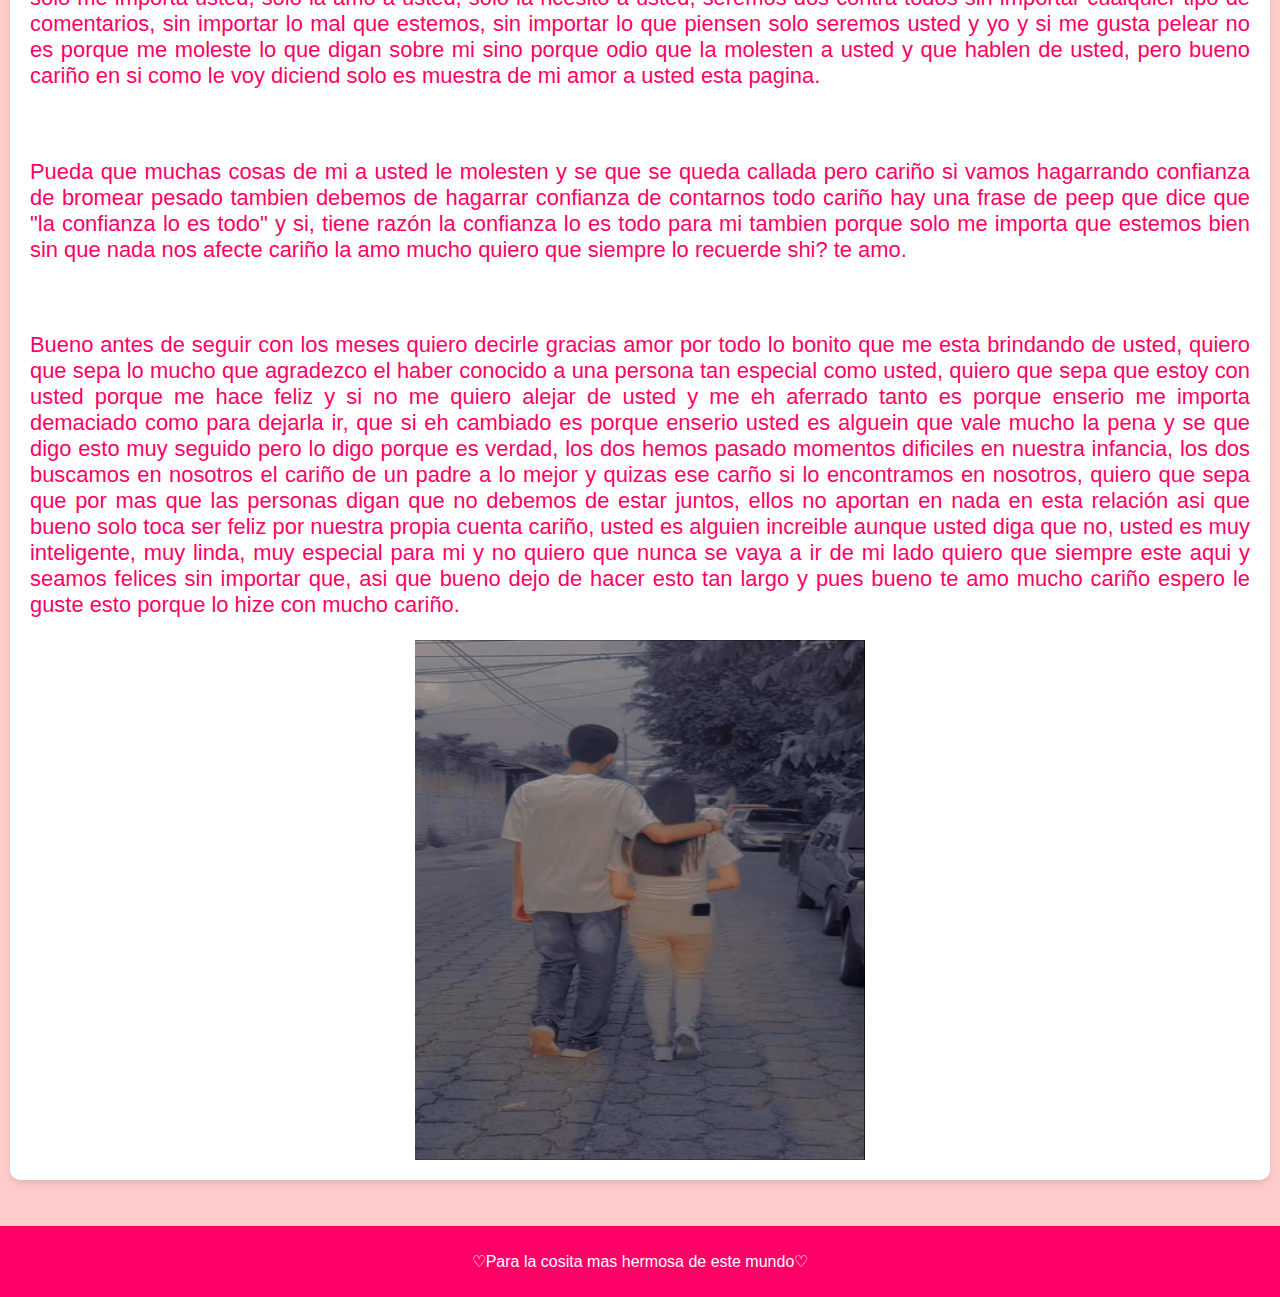
==== commit 1f2f7403: "Update index.html" ====
--- a/index.html
+++ b/index.html
@@ -3,7 +3,7 @@
 <head>
     <meta charset="UTF-8">
     <meta name="viewport" content="width=device-width, initial-scale=1.0">
-    <meta name="description" content="Priscila, Erick">
+    <meta name="description" content="laparejadelc">
     <meta name="keywords" content="270423eaea">
     <link rel="stylesheet" href="styles.css">
     <title>Nuestro Rincón de Amor</title>
